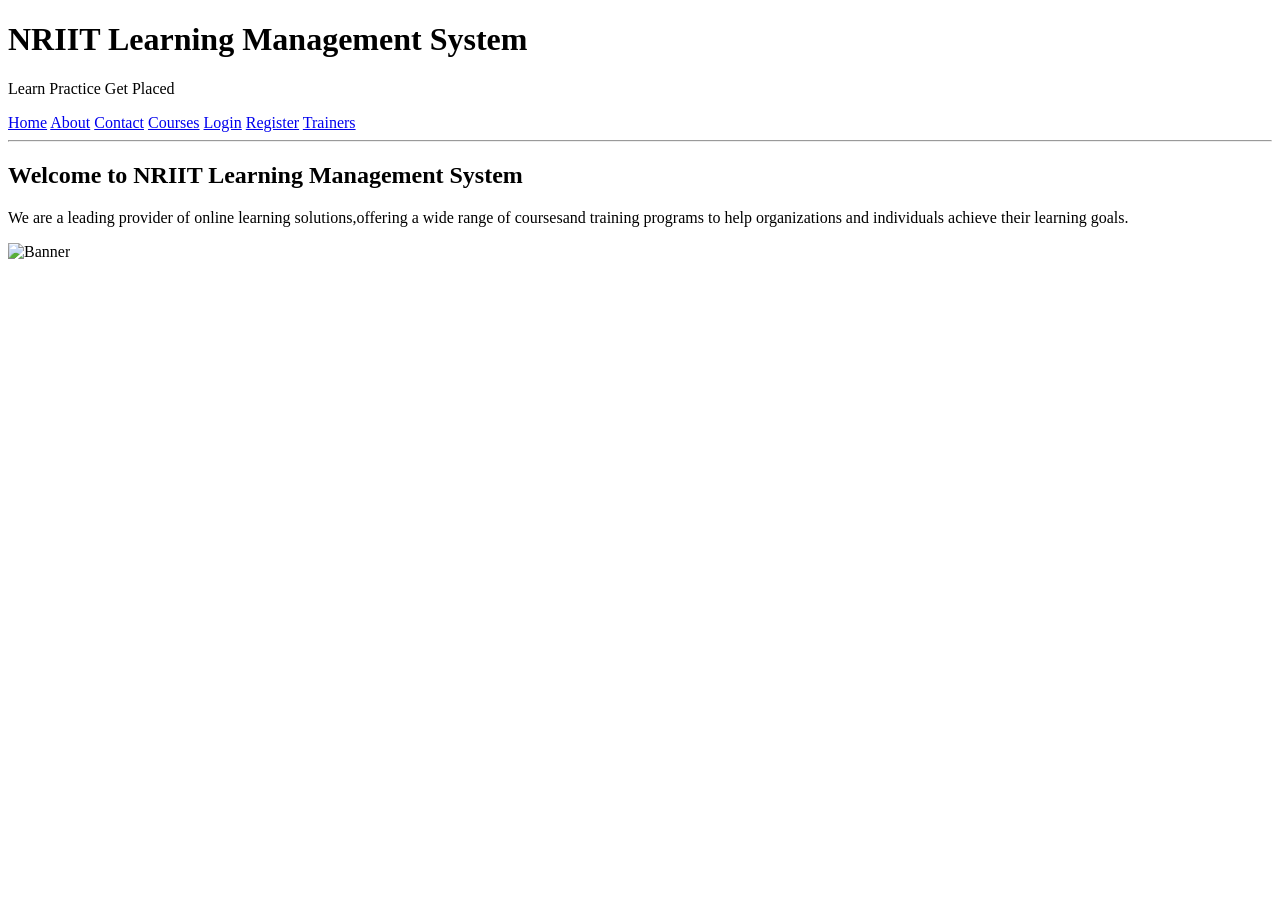
==== index.html @ 38c7c06f "html" ====
<!DOCTYPE html>
<html lang="en">
<head>
    <meta charset="UTF-8">
    <meta name="viewport" content="width=device-width, initial-scale=1.0">
    <title>Python Fullstack</title>
</head>
<body>
    <h1>NRIIT Learning Management System</h1>
    <p>Learn Practice Get Placed</p>
    <nav>
        <a href="index.html">Home</a>
        <a href="=about.html">About</a>
        <a href="contact.html">Contact</a>
        <a href="courses.html">Courses</a>
        <a href="login.html">Login</a>
        <a href="register.html">Register</a>
        <a href="trainers.html">Trainers</a>
    </nav>
    <hr>
    </header>
    <main>
        <section>
            <h2>Welcome to NRIIT Learning Management System</h2>
            <p>We are a leading provider of online learning solutions,offering a wide range of coursesand training programs to help organizations and individuals achieve their learning goals.</p>
            <img src="image/image.png" alt="Banner">
        </section>
    </main>  
</body>
</html>
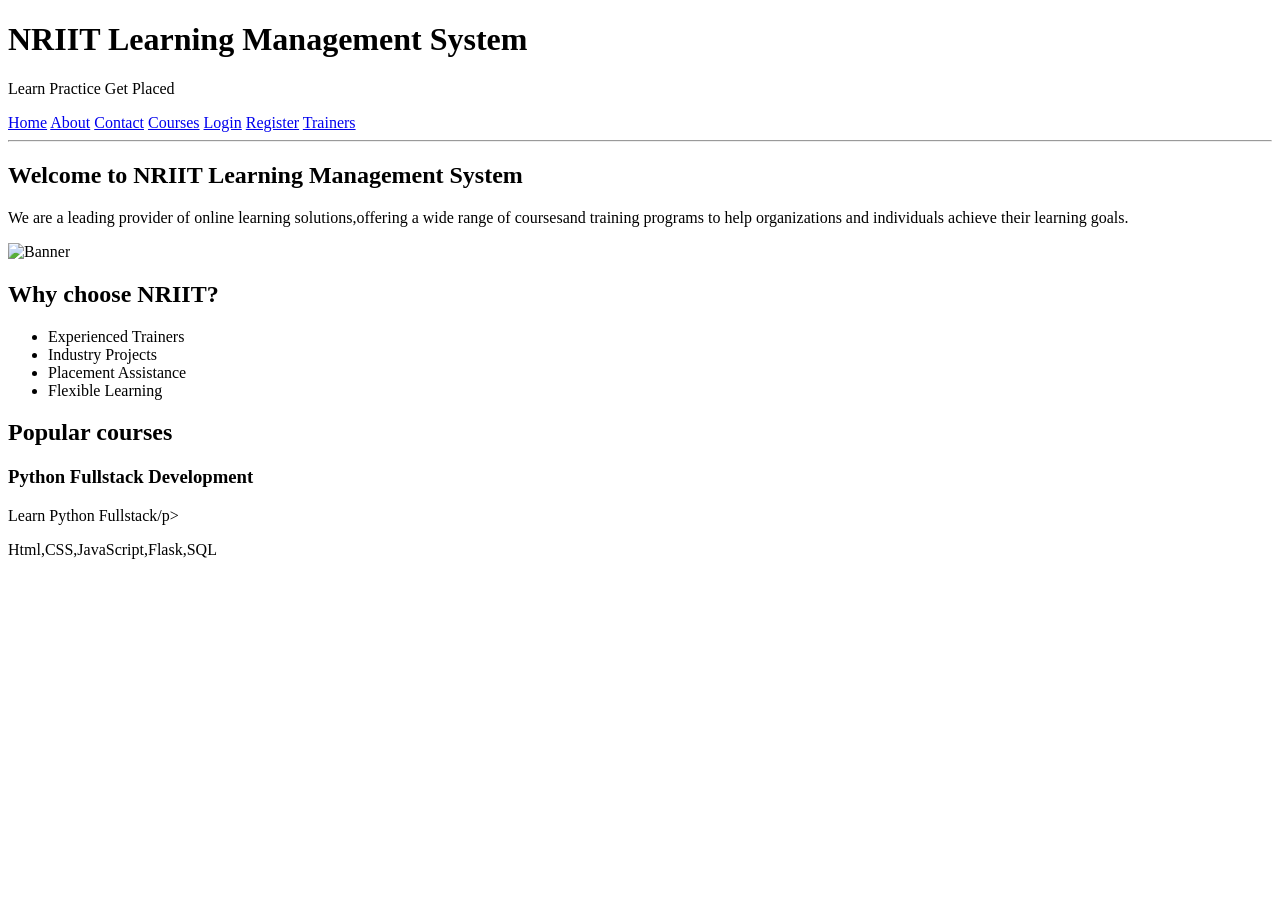
==== commit d8bdb66f: "updated index.html" ====
--- a/index.html
+++ b/index.html
@@ -23,7 +23,27 @@
         <section>
             <h2>Welcome to NRIIT Learning Management System</h2>
             <p>We are a leading provider of online learning solutions,offering a wide range of coursesand training programs to help organizations and individuals achieve their learning goals.</p>
-            <img src="image/image.png" alt="Banner">
+    
+            <img src="images/image.jpg" alt="Banner">
+        </section>
+        <section > 
+            <h2>Why choose NRIIT?</h2>
+            <ul>
+                <li>Experienced Trainers</li>
+                <li>Industry Projects</li>
+                <li>Placement Assistance</li>
+                <li>Flexible Learning</li>
+            </ul>
+        </section>
+        <section>
+            <h2>Popular courses</h2>
+            <article>
+                <h3>Python Fullstack Development</h3>
+                <p>Learn Python Fullstack/p><br>
+                    <p>
+                        Html,CSS,JavaScript,Flask,SQL
+                    </p>
+            </article>
         </section>
     </main>  
 </body>
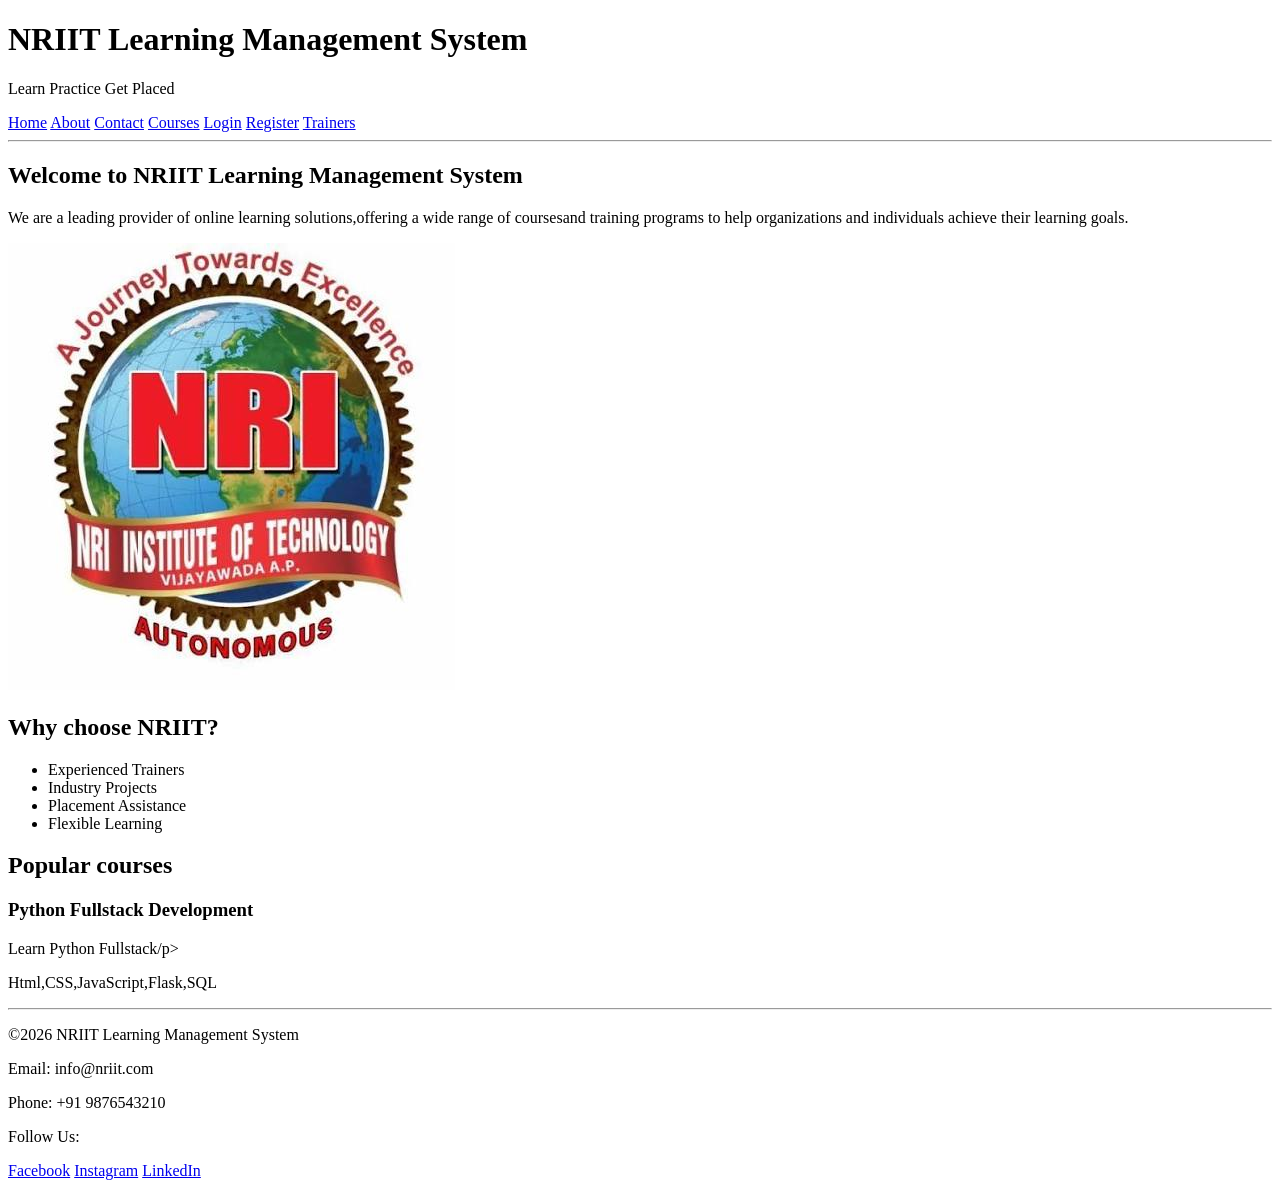
==== commit c0283a75: "updated" ====
--- a/index.html
+++ b/index.html
@@ -10,7 +10,7 @@
     <p>Learn Practice Get Placed</p>
     <nav>
         <a href="index.html">Home</a>
-        <a href="=about.html">About</a>
+        <a href="about.html">About</a>
         <a href="contact.html">Contact</a>
         <a href="courses.html">Courses</a>
         <a href="login.html">Login</a>
@@ -24,7 +24,7 @@
             <h2>Welcome to NRIIT Learning Management System</h2>
             <p>We are a leading provider of online learning solutions,offering a wide range of coursesand training programs to help organizations and individuals achieve their learning goals.</p>
     
-            <img src="images/image.jpg" alt="Banner">
+            <img src="image/image.jpg" alt="Banner">
         </section>
         <section > 
             <h2>Why choose NRIIT?</h2>
@@ -46,5 +46,15 @@
             </article>
         </section>
     </main>  
+    <footer>
+        <hr>
+        <p> &copy;2026 NRIIT Learning Management System</p>
+        <p>Email: info@nriit.com</p>
+        <p>Phone: +91 9876543210</p>
+        <p>Follow Us:</p>
+        <a href="#">Facebook</a>
+        <a href="#">Instagram</a>
+        <a href="#">LinkedIn</a>
+        </footer>
 </body>
 </html>
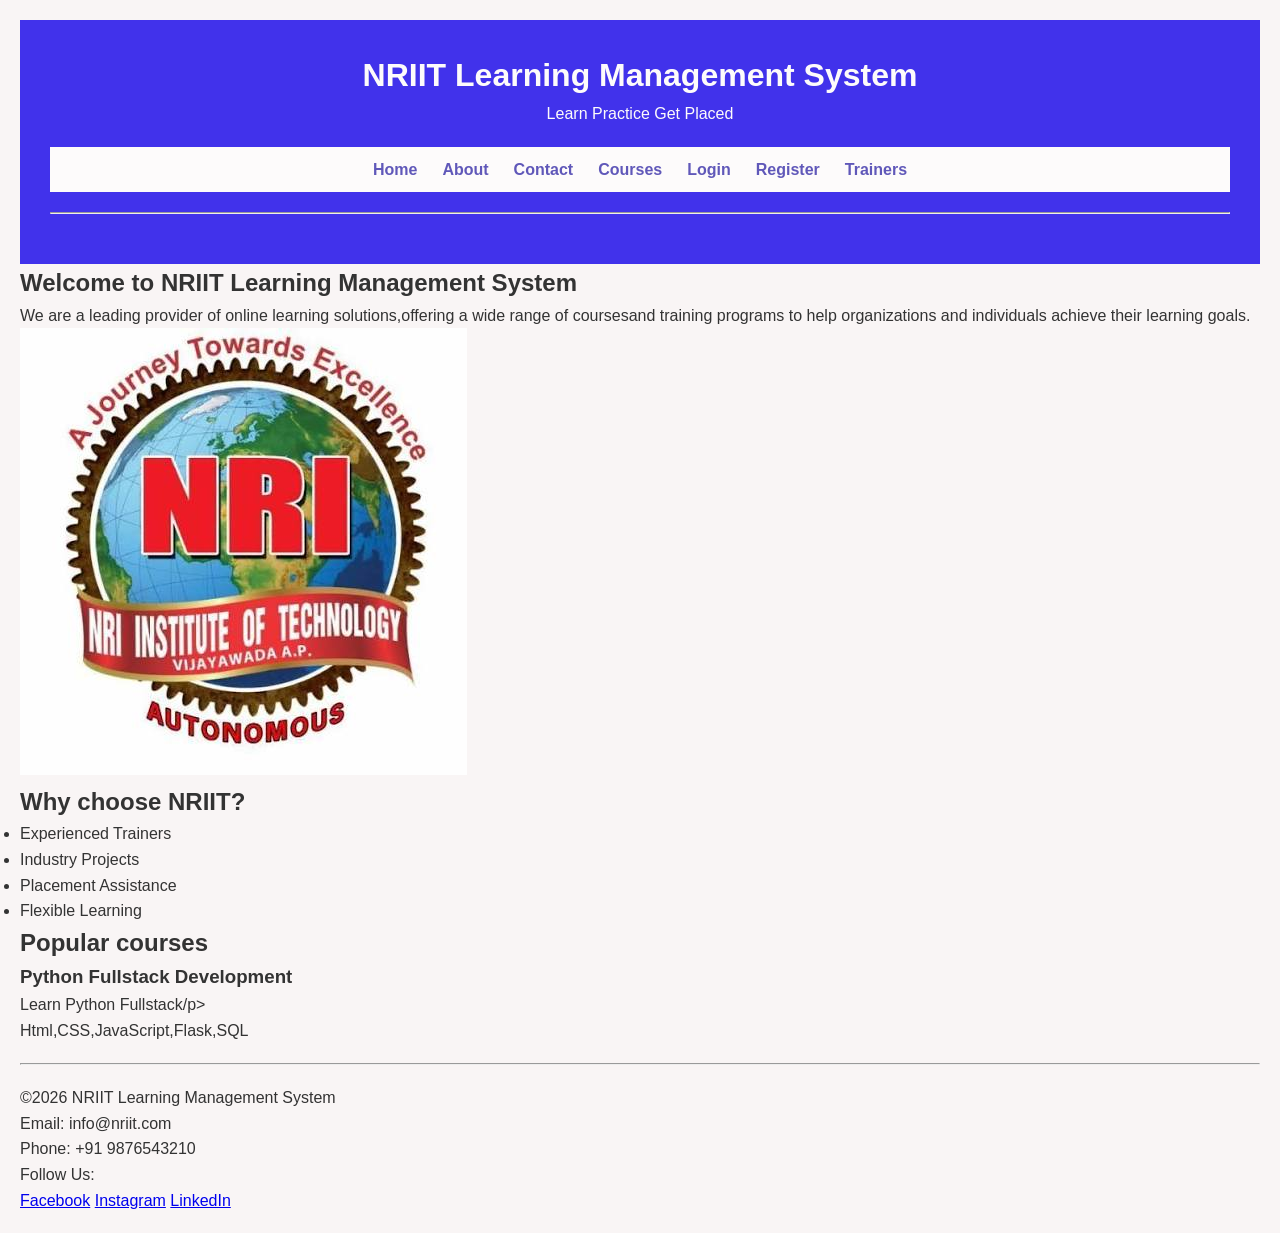
==== commit 82b1304c: "updates" ====
--- a/index.html
+++ b/index.html
@@ -3,9 +3,11 @@
 <head>
     <meta charset="UTF-8">
     <meta name="viewport" content="width=device-width, initial-scale=1.0">
+    <link rel="stylesheet" href="css/style.css">
     <title>Python Fullstack</title>
 </head>
 <body>
+    <header>
     <h1>NRIIT Learning Management System</h1>
     <p>Learn Practice Get Placed</p>
     <nav>
--- a/css/style.css
+++ b/css/style.css
@@ -0,0 +1,42 @@
+*{
+    margin: 0;
+    padding: 0;
+    box-sizing: border-box;
+}
+
+body{
+    font-family: Arial, Helvetica, sans-serif;
+    line-height: 1.6;
+    background-color: #f9f5f5;
+    color: #333;
+    padding: 20px;
+}
+
+header{
+    background-color: #4132eb;
+    color: #fdfbfb;
+    padding: 30px;
+    text-align: center ;
+}
+
+hr{
+    margin: 20px 0;
+}
+
+nav{
+    background-color: #fdfbfb;
+    padding: 10px;
+    justify-content: center;
+    gap: 25px;
+    margin-top: 20px;
+    flex-wrap: wrap;
+    display:flex;
+}
+nav a{
+    color: #6058b9;
+    text-decoration: none;
+    font-weight: bold;
+}
+nav a:hover{
+    text-decoration:underline;
+}
